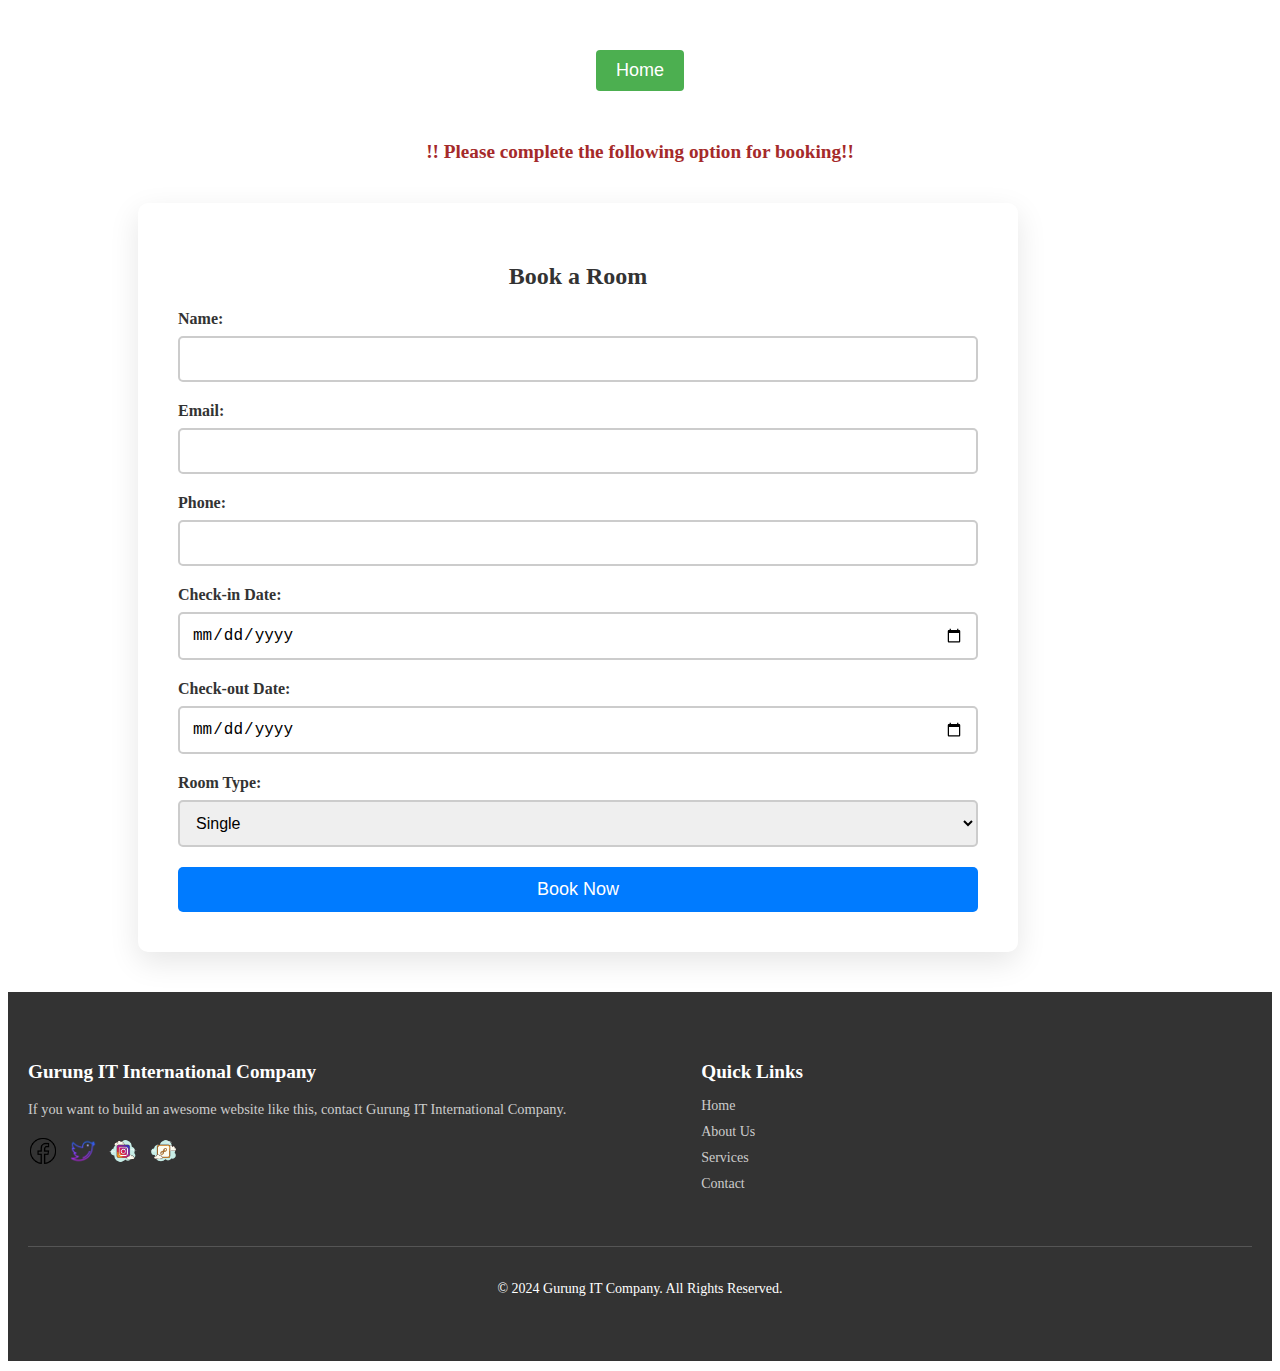
==== booking.html @ 214632a0 "added index.html" ====
<!DOCTYPE html>
<html lang="en">
<head>
    <meta charset="UTF-8">
    <meta name="viewport" content="width=device-width, initial-scale=1.0">
    <title>Hotel Booking</title>
    <link rel="stylesheet" href="styles.css">
</head>
<body>
    <h1>
        <button style="background-color: #4CAF50; color: white; padding: 10px 20px; border: none; border-radius: 4px; cursor: pointer;">
            <a href="index.html" style="text-decoration: none; color: white;">Home</a>
        </button>
        </h1>
    
    <h1>!! Please complete the following option for booking!!</h1>
    <div class="container">
        <form id="bookingForm" action="https://formspree.io/f/xjkbvldr" method="POST">
            <h2>Book a Room</h2>
            <div class="form-group">
                <label for="name">Name:</label>
                <input type="text" id="name" name="name" required>
            </div>
            <div class="form-group">
                <label for="email">Email:</label>
                <input type="email" id="email" name="email" required>
            </div>
            <div class="form-group">
                <label for="phone">Phone:</label>
                <input type="text" id="phone" name="phone" required>
            </div>
            <div class="form-group">
                <label for="checkin">Check-in Date:</label>
                <input type="date" id="checkin" name="checkin" required>
            </div>
            <div class="form-group">
                <label for="checkout">Check-out Date:</label>
                <input type="date" id="checkout" name="checkout" required>
            </div>
            <div class="form-group">
                <label for="roomType">Room Type:</label>
                <select id="roomType" name="roomType" required>
                    <option value="single">Single</option>
                    <option value="double">Double</option>
                    <option value="suite">Suite</option>
                </select>
            </div>
            <button type="submit">Book Now</button>
        </form>
    </div>
    <footer class="footer">
        <div class="footer-top">
            <div class="footer-left">
                <h3>Gurung IT International Company</h3>
                <p>If you want to build an awesome website like this, contact Gurung IT International Company.</p>
                <ul class="social-links">
                    <li id="icon"><a href="https://www.facebook.com"><img src="icons8-facebook-50.png" alt="Facebook"></a></li>
                    <li id="icon"><a href="https://twitter.com"><img src="icons8-twitter-64.png" alt="Twitter"></a></li>
                    <li id="icon"><a href="https://www.instagram.com"><img src="icons8-instagram-100.png" alt="Instagram"></a></li>
                    <li id="icon"><a href="https://www.linkedin.com"><img src="icons8-link-100.png" alt="LinkedIn"></a></li>
                </ul>
            </div>
            <div class="footer-right">
                <h3>Quick Links</h3>
                <ul class="footer-links">
                    <li><a href="#">Home</a></li>
                    <li><a href="#">About Us</a></li>
                    <li><a href="#">Services</a></li>
                    <li><a href="#">Contact</a></li>
                </ul>
            </div>
        </div>
        <div class="footer-bottom">
            <p>&copy; 2024 Gurung IT Company. All Rights Reserved.</p>
        </div>
    </footer>
    <script src="script.js"></script>
</body>
</html>
---- styles.css ----
General Styling
body {
    font-family: 'Arial', sans-serif;
    background: linear-gradient(to right, #6a11cb, #2575fc);
    display: flex;
    justify-content: center;
    align-items: center;
    height: 100vh;
    margin: 0;
}

.container {
  
    background: #fff;
    border-radius: 10px;
    box-shadow: 0 10px 30px rgba(0, 0, 0, 0.1);
    max-width: 800px;
    padding: 40px;
    margin:0px 0px 0px 130px;
    width: 100%;
    animation: fadeIn 1s ease-in-out;
}

h2 {
    font-size: x-large;
    text-align: center;
    color: #333;
    margin-bottom: 20px;
}

/* Form Styling */
form {
    display: flex;
    flex-direction:column;
}

.form-group {
    margin-bottom: 20px;
    position: relative;
}

label {
    display: block;
    margin-bottom: 8px;
    font-weight: bold;
    color: #333;
}

input, select {
    width: 100%;
    padding: 12px;
    border: 2px solid #ccc;
    border-radius: 5px;
    box-sizing: border-box;
    font-size: 16px;
    transition: border-color 0.3s;
}

input:focus, select:focus {
    border-color: #007BFF;
    outline: none;
    box-shadow: 0 0 8px rgba(0, 123, 255, 0.5);
}

button {
    background-color: #007BFF;
    color: white;
    padding: 12px 20px;
    border: none;
    border-radius: 5px;
    cursor: pointer;
    font-size: 18px;
    transition: background-color 0.3s;
}

button:hover {
    background-color: #0056b3;
}

/* Responsive Design */
@media (max-width: 600px) {
    .container {
        padding: 20px;
    }

    input, select, button {
        font-size: 14px;
    }
}

/* Animations */
@keyframes fadeIn {
    from {
        opacity: 0;
        transform: translateY(-20px);
    }
    to {
        opacity: 1;
        transform: translateY(0);
    }
}
h1{
margin:50px 0px 40px 0px;
    text-align: center;
    font-size: larger;
    color: brown;
}
 /* footer  */
 
.footer {
    background-color: #333;
    color: #fff;
    padding: 50px 20px;
    font-size: 14px;
    margin-top: 40px; /* Adjust as needed */
}

.footer-top {
    display: flex;
    justify-content: space-between;
    align-items: flex-start; /* Adjust alignment */
    flex-wrap: wrap; /* Ensure content wraps on smaller screens */
}

.footer-left, .footer-right {
    width: 45%; /* Adjust width of columns */
    margin-bottom: 20px; /* Adjust spacing between columns */
}

.footer-left h3, .footer-right h3 {
    color: #fff;
    font-size: 1.2rem;
    margin-bottom: 15px;
}

.footer-left p {
    color: #ccc;
    font-size: 0.9rem;
    line-height: 1.6;
}

.social-links {
    list-style-type: none;
    padding: 0;
    display: flex;
}

.social-links li {
    margin-right: 10px;
}

.social-links img {
    width: 30px; /* Adjust size of social icons */
}

.footer-right .footer-links {
    list-style-type: none;
    padding: 0;
}

.footer-links li {
    margin-bottom: 10px;
}

.footer-links a {
    color: #ccc;
    text-decoration: none;
    transition: color 0.3s ease;
}

.footer-links a:hover {
    color: #fff;
}

.footer-bottom {
    margin-top: 20px;
    border-top: 1px solid #555;
    padding-top: 20px;
    text-align: center;
}
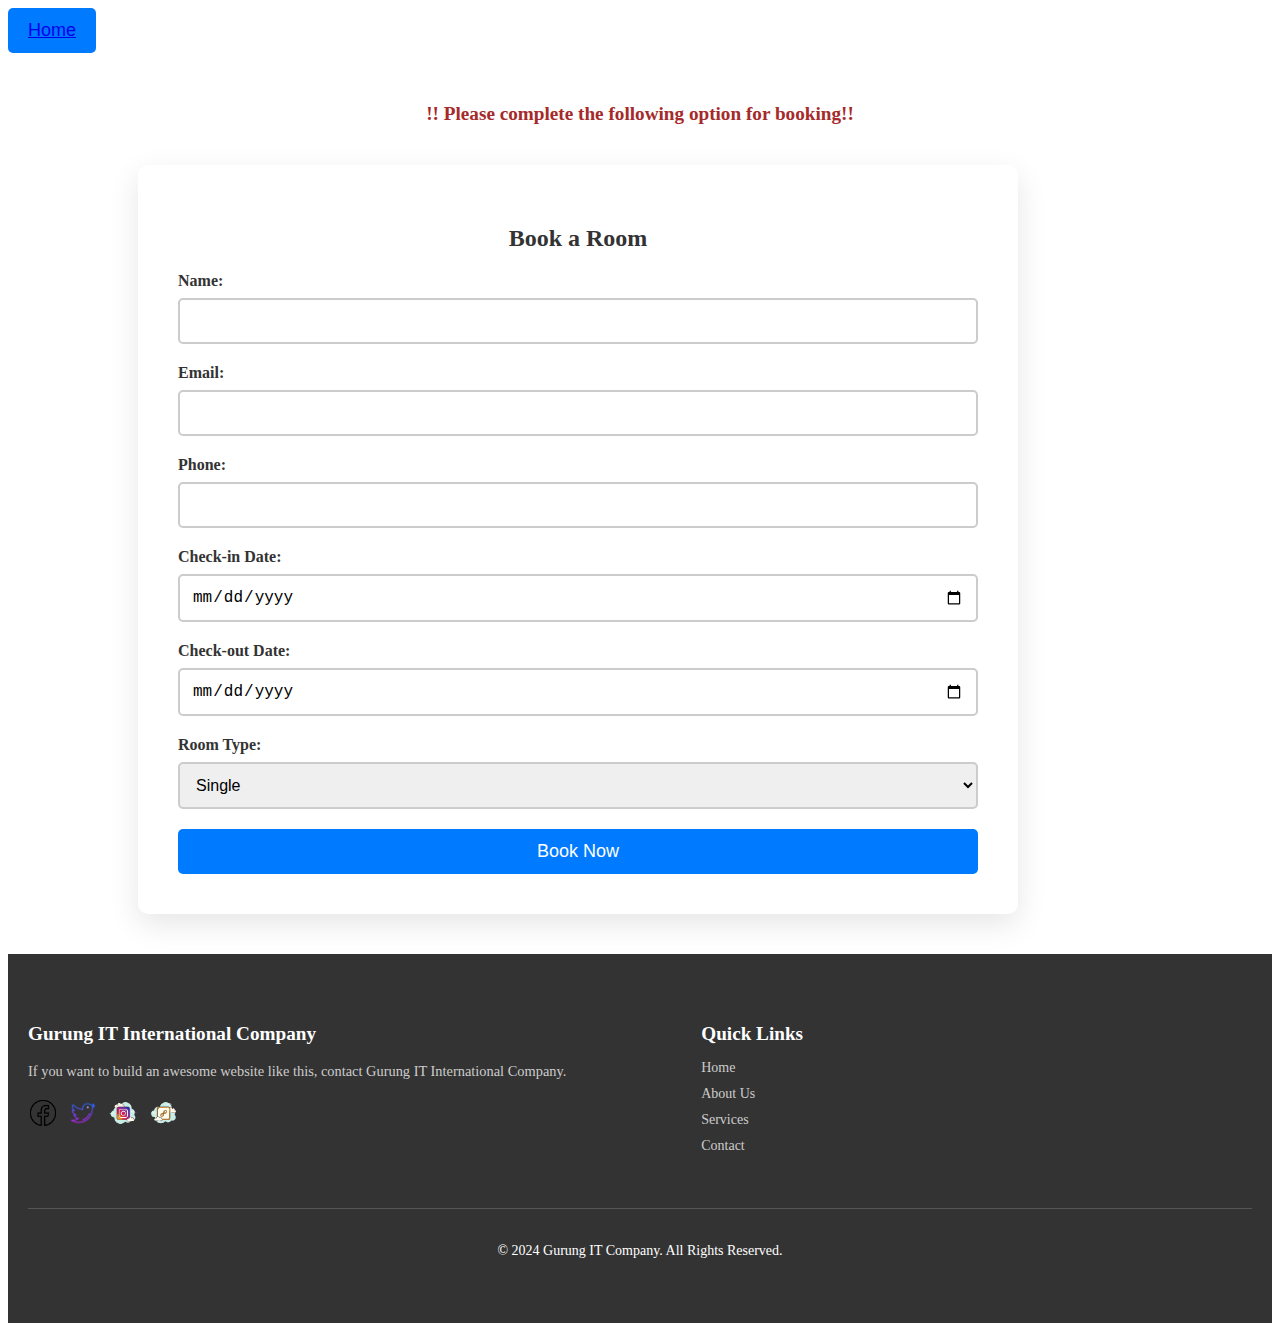
==== commit 84c5a5fa: "Update booking.html" ====
--- a/booking.html
+++ b/booking.html
@@ -7,13 +7,13 @@
     <link rel="stylesheet" href="styles.css">
 </head>
 <body>
-    <h1>
-        <button style="background-color: #4CAF50; color: white; padding: 10px 20px; border: none; border-radius: 4px; cursor: pointer;">
-            <a href="index.html" style="text-decoration: none; color: white;">Home</a>
+    <header>
+        <button class="home-button">
+            <a href="index.html">Home</a>
         </button>
-        </h1>
+        <h1>!! Please complete the following option for booking!!</h1>
+    </header>
     
-    <h1>!! Please complete the following option for booking!!</h1>
     <div class="container">
         <form id="bookingForm" action="https://formspree.io/f/xjkbvldr" method="POST">
             <h2>Book a Room</h2>
@@ -48,6 +48,7 @@
             <button type="submit">Book Now</button>
         </form>
     </div>
+
     <footer class="footer">
         <div class="footer-top">
             <div class="footer-left">
